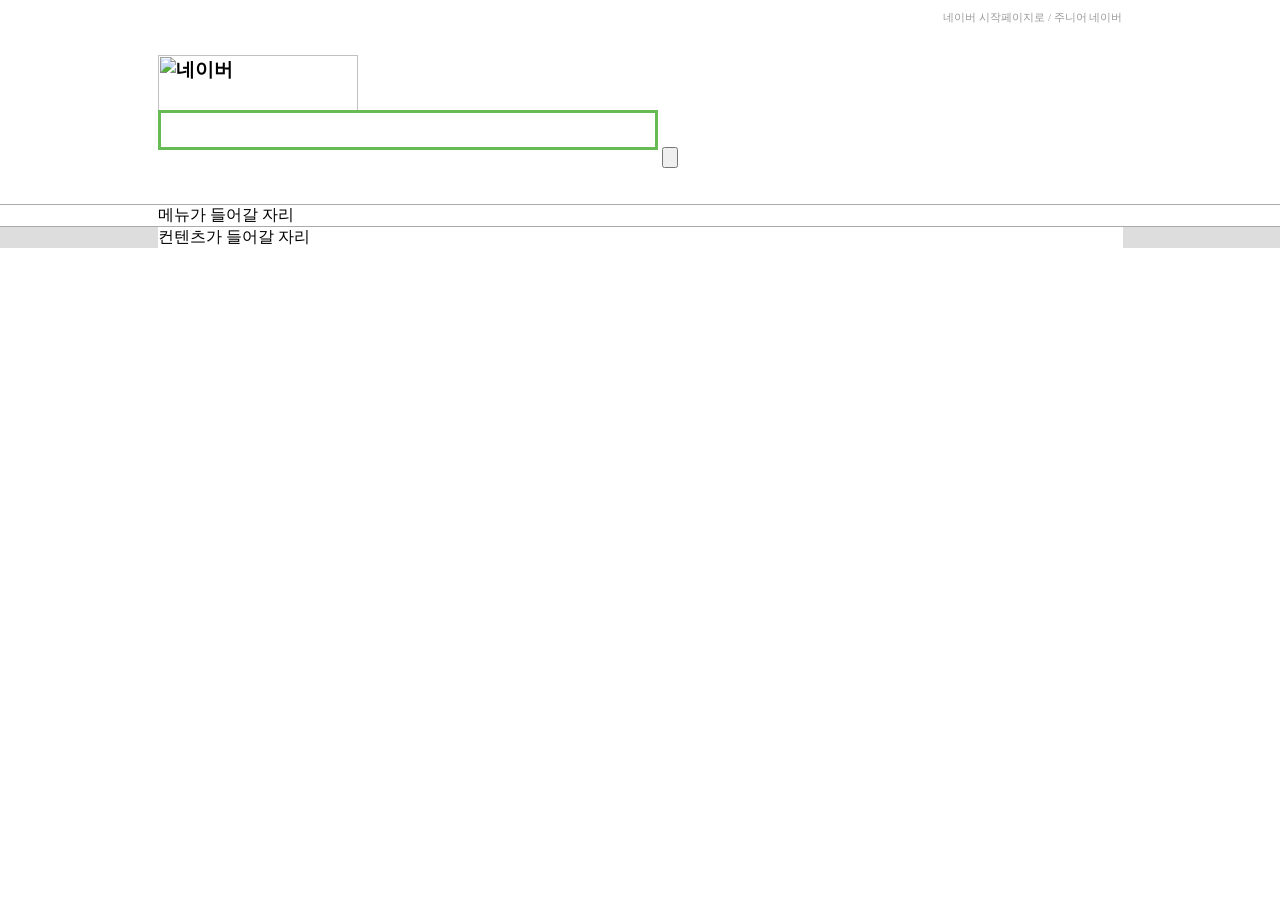
==== swe3020/lesson3/naver0.html @ 776ad09a "나머지" ====
<html>
<head>
<link rel="stylesheet" href="naver0.css" type="text/css"/>

</head>

<body>

    <nav class="top">
        <div class="centerbox">
                <nav class="quickmenu">네이버 시작페이지로 / 주니어 네이버</nav>
                <nav class="search"><h1><img src="http://kmug.co.kr/board/data/logo/%b3%d7%c0%cc%b9%f6.JPG" width="200px"; height="60px";  alt="네이버"></h1>
                <input type="text" style="display:inline-block; height:40px; width:500px; box-sizing:border-box;
                border:3px solid #6b5; position:relative; top:-24; line-height:24px; font-size:24px; 
                color:#999999; padding: 0 0 0 10px ">
                <input type="button" style="display:inline-block"/>
            </nav>

        </div>
        

    </nav>

    <nav class="menu">

            <div class="centerbox">메뉴가 들어갈 자리</div>
    </nav>

    <section class="contents">

            <div class="centerbox">컨텐츠가 들어갈 자리</div>
    </section>
    


</body>



</html>
---- swe3020/lesson3/naver0.css ----
body{margin: 0px;}

.top{

 
}
.top .quickmenu{

    margin: 10px 0 30px 0;
    font-size: 11px;
    color: #999999;
    text-align: right;

}
.top .search{
margin-bottom: 30px;

}
.menu{

    border-top: 1px solid #aaaaaa;
    border-bottom: 1px solid #aaaaaa;

}
.contents{

    background: #dddddd;
}

.centerbox{

    width:965px;
    background: #ffffff;
    margin: 0 auto 0 auto;
}
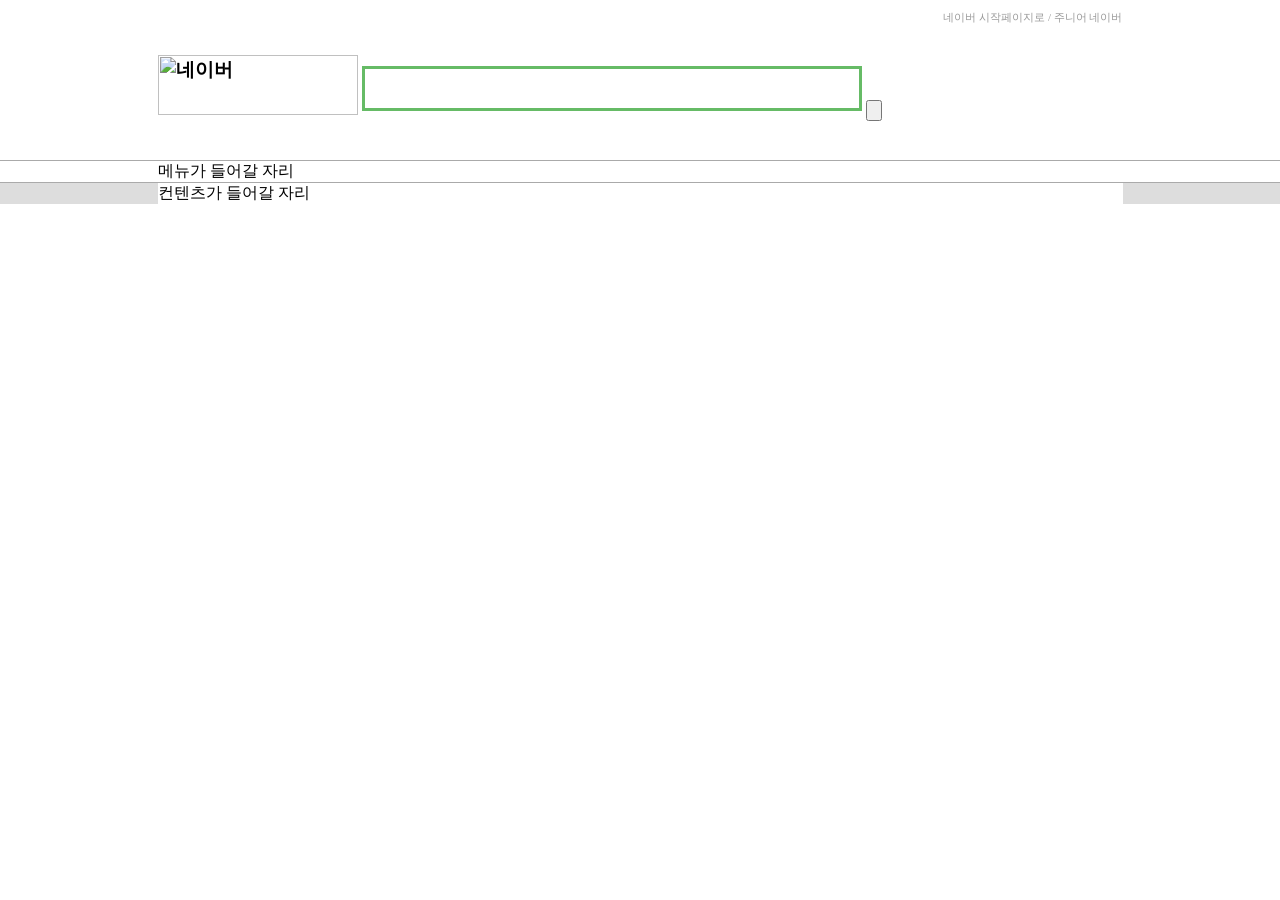
==== commit 508fe892: "복슥" ====
--- a/swe3020/lesson3/naver0.html
+++ b/swe3020/lesson3/naver0.html
@@ -10,10 +10,8 @@
         <div class="centerbox">
                 <nav class="quickmenu">네이버 시작페이지로 / 주니어 네이버</nav>
                 <nav class="search"><h1><img src="http://kmug.co.kr/board/data/logo/%b3%d7%c0%cc%b9%f6.JPG" width="200px"; height="60px";  alt="네이버"></h1>
-                <input type="text" style="display:inline-block; height:40px; width:500px; box-sizing:border-box;
-                border:3px solid #6b5; position:relative; top:-24; line-height:24px; font-size:24px; 
-                color:#999999; padding: 0 0 0 10px ">
-                <input type="button" style="display:inline-block"/>
+                <input type="text" class="searchBox">
+                <input type="button"/>
             </nav>
 
         </div>
--- a/swe3020/lesson3/naver0.css
+++ b/swe3020/lesson3/naver0.css
@@ -1,35 +1,44 @@
-body{margin: 0px;}
+body{margin:0}
+
 
 .top{
-
- 
 }
 .top .quickmenu{
-
-    margin: 10px 0 30px 0;
-    font-size: 11px;
-    color: #999999;
+    margin:10px 0 30px 0;
+    font-size:11px;
+    color:#999;
     text-align: right;
-
 }
 .top .search{
-margin-bottom: 30px;
-
+    margin-bottom:30px;
+}
+.top .searchBox{
+    display:inline-block;
+    height:45px;width:500px;box-sizing:border-box;
+    border:3px solid #6b6;
+    position:relative;
+    top:-19px;
+    line-height:40px;
+    font-size:24px;
+    color:#999;
+    font-family:sans-serif;
+    padding:0 0 0 10px
+}
+.top h1{
+    display: inline;
+}
+.top h1 img{
+    width:200px;
 }
 .menu{
-
-    border-top: 1px solid #aaaaaa;
-    border-bottom: 1px solid #aaaaaa;
-
+    border-top:1px solid #aaa;
+    border-bottom:1px solid #aaa;
 }
 .contents{
-
-    background: #dddddd;
+    background:#ddd;
 }
-
 .centerbox{
-
     width:965px;
-    background: #ffffff;
-    margin: 0 auto 0 auto;
+    background:#fff;
+    margin:0 auto 0 auto;
 }
